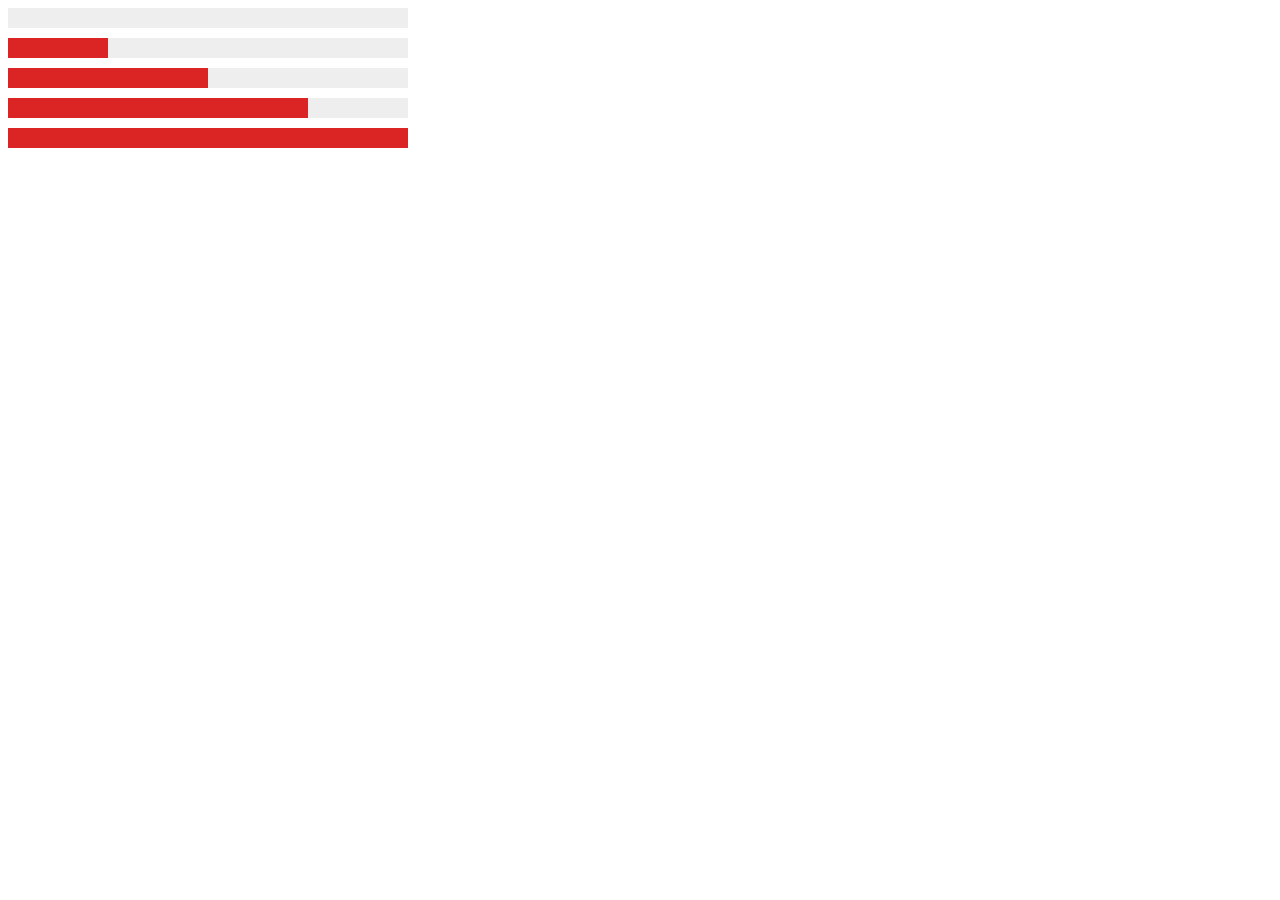
==== progress.html @ 0c2da95d "up may ban" ====
<!DOCTYPE html>
<html lang="en">

<head>
    <meta charset="UTF-8">
    <meta http-equiv="X-UA-Compatible" content="IE=edge">
    <meta name="viewport" content="width=device-width, initial-scale=1.0">
    <title>Document</title>
    <link rel="stylesheet" href="assets/css/style.css">
    <link rel="stylesheet" href="assets/fontawesome-free-6.1.1-web/css/all.css">
</head>

<body>


    <div style="margin-bottom: 10px;">
        <div style="background-color: #eee; width: 400px; height: 20px;"></div>
    </div>
    <div style="margin-bottom: 10px;">
        <div style="background-color: rgb(219, 36, 36); width: 100px; height: 20px; position: absolute;"></div>
        <div style="background-color: #eee; width: 400px; height: 20px;"></div>
    </div>
    <div style="margin-bottom: 10px;">
        <div style="background-color: rgb(219, 36, 36); width: 200px; height: 20px; position: absolute;"></div>

        <div style="background-color: #eee; width: 400px; height: 20px;"></div>
    </div>
    <div style="margin-bottom: 10px;">
        <div style="background-color: rgb(219, 36, 36); width: 300px; height: 20px; position: absolute;"></div>

        <div style="background-color: #eee; width: 400px; height: 20px;"></div>
    </div>
    <div style="margin-bottom: 10px;">
        <div style="background-color: rgb(219, 36, 36); width: 400px; height: 20px; position: absolute;"></div>

        <div style="background-color: #eee; width: 400px; height: 20px;"></div>
    </div>


    <script src="assets/js/app.js"></script>

</body>

</html>
---- assets/css/style.css ----
.des {
  display: none;
}

.show {
  display: block;
}

.rotate {
  transform: rotate(90deg);
}
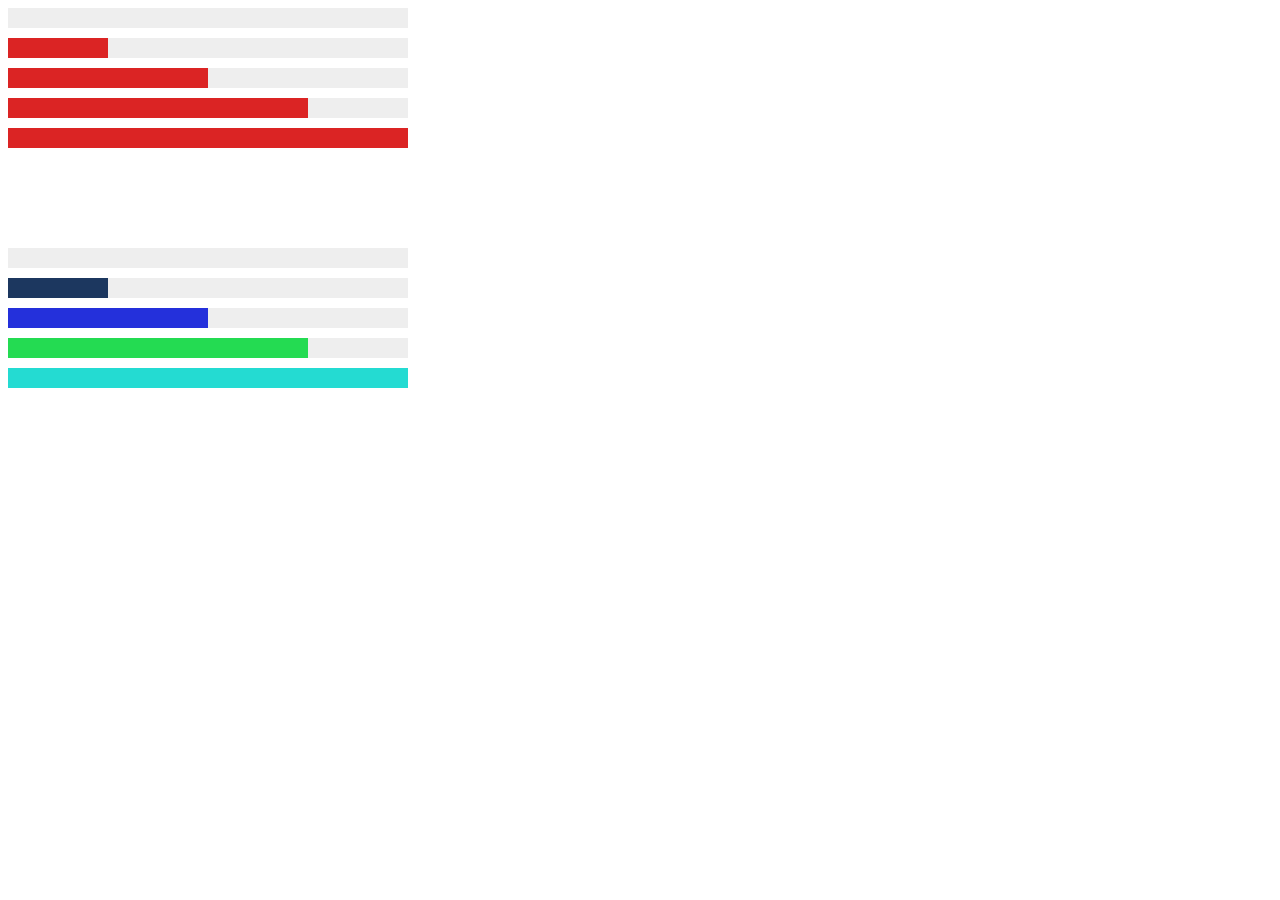
==== commit 34760bf2: "up code 6 bai tap" ====
--- a/progress.html
+++ b/progress.html
@@ -11,8 +11,7 @@
 </head>
 
 <body>
-
-
+<div>
     <div style="margin-bottom: 10px;">
         <div style="background-color: #eee; width: 400px; height: 20px;"></div>
     </div>
@@ -36,7 +35,32 @@
         <div style="background-color: #eee; width: 400px; height: 20px;"></div>
     </div>
 
+</div>
+<div style="margin-top: 100px;">
+    <div style="margin-bottom: 10px;">
+        <div style="background-color: #eee; width: 400px; height: 20px;"></div>
+    </div>
+    <div style="margin-bottom: 10px;">
+        <div style="background-color: rgb(28, 55, 95); width: 100px; height: 20px; position: absolute;"></div>
+        <div style="background-color: #eee; width: 400px; height: 20px;"></div>
+    </div>
+    <div style="margin-bottom: 10px;">
+        <div style="background-color: rgb(36, 48, 219); width: 200px; height: 20px; position: absolute;"></div>
 
+        <div style="background-color: #eee; width: 400px; height: 20px;"></div>
+    </div>
+    <div style="margin-bottom: 10px;">
+        <div style="background-color: rgb(36, 219, 82); width: 300px; height: 20px; position: absolute;"></div>
+
+        <div style="background-color: #eee; width: 400px; height: 20px;"></div>
+    </div>
+    <div style="margin-bottom: 10px;">
+        <div style="background-color: rgb(36, 219, 210); width: 400px; height: 20px; position: absolute;"></div>
+
+        <div style="background-color: #eee; width: 400px; height: 20px;"></div>
+    </div>
+
+</div>
     <script src="assets/js/app.js"></script>
 
 </body>
--- a/assets/css/style.css
+++ b/assets/css/style.css
@@ -9,3 +9,38 @@
 .rotate {
   transform: rotate(90deg);
 }
+
+
+.box{
+  height: 10px;
+  width: 10px;
+  background-color: aqua;
+  border-radius: 2px;
+}
+
+.toast-header{
+  display: flex;
+  align-items: center;
+}
+
+.toast{
+  border: 1px solid #d3d3d3;
+  display: block;
+  width: 250px;
+}
+.me-auto{
+  margin-right: 20px;
+}
+.toast.close{
+  display: none;
+}
+
+
+.scrollspy .title {
+  font-weight: 700;
+  font-size: 24px;
+}
+
+.scrollspy .content {
+  padding: 15px 0;
+}